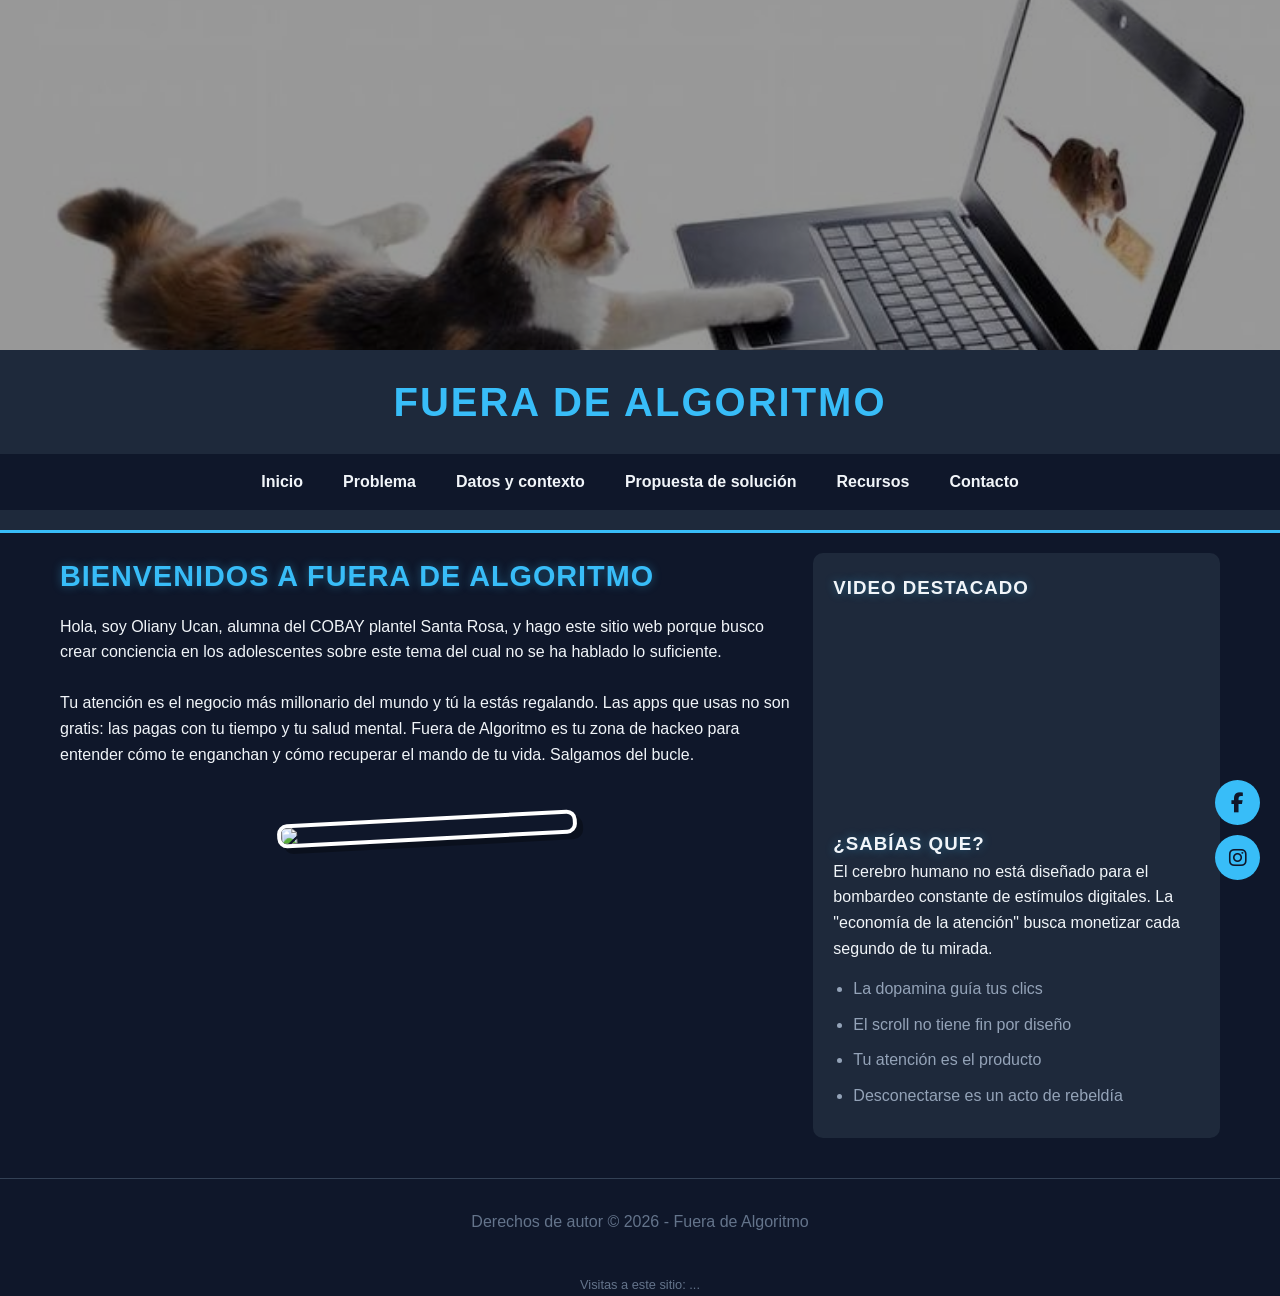
==== index.html @ fe501f83 "Add files via upload" ====
<!DOCTYPE html>
<html lang="es">
<head>
	<meta charset="utf-8">
	<meta name="viewport" content="width=device-width, initial-scale=1">
		<link rel="icon" href= "img/riico.jpg" type="/open-iconc/svg/favicon.png">

	<title>Fuera de Algoritmo</title>
	<link rel="stylesheet" type="text/css" href="css/estilo.css">
	<link rel="stylesheet" href="https://cdnjs.cloudflare.com/ajax/libs/font-awesome/6.5.0/css/all.min.css">
</head>
<body>

<header>
	<section class="slider">
		<div class="slides">
			<div class="slide active">
				<img src="img/banner1.jpg">
			</div>
			<div class="slide">
				<img src="img/banner2.jpg" alt="Salud mental digital">
			</div>
			<div class="slide">
				<img src="img/banner3.jpg" alt="Desconexión total">
			</div>
		</div>
	</section>
	
	<h1>Fuera de Algoritmo</h1>

	<div class="menu-icon" onclick="toggleMenu()">&#9776;</div>
	<nav id="navMenu">
		<ul>
			<li><a href="index.html">Inicio</a></li>
			<li><a href="problema.html">Problema</a></li>
			<li><a href="datos.html">Datos y contexto</a></li>
			<li><a href="solucion.html">Propuesta de solución</a></li>
			<li><a href="recursos.html">Recursos</a></li>
			<li><a href="contacto.html">Contacto</a></li>
		</ul>	
	</nav>
</header>

<div class="container">
	<div class="main-content"> <div class="info-section">
			<div class="info-text">
				<h2>Bienvenidos a Fuera de Algoritmo</h2>
				<p>
					Hola, soy Oliany Ucan, alumna del COBAY plantel Santa Rosa, y hago este sitio web porque busco crear conciencia en los adolescentes sobre este tema del cual no se ha hablado lo suficiente.
				</p>
				<br>
				<p>
					Tu atención es el negocio más millonario del mundo y tú la estás regalando. 
					Las apps que usas no son gratis: las pagas con tu tiempo y tu salud mental. 
					Fuera de Algoritmo es tu zona de hackeo para entender cómo te enganchan y cómo recuperar el mando de tu vida. Salgamos del bucle.
				</p>
			</div>
			<div class="info-image">
				<img src="img/gift1.gif">
			</div>	
		</div>
	</div>

	<div class="sidebar">
		<div class="sidebar-content">
			<div class="video-section">
				<h3>Video destacado</h3>
				<div class="video-container">
					<iframe width="560" height="315" src="https://www.youtube.com/embed/wqQ0L8LKuh4?si=0WkjrzJT1gTw3vVu" title="YouTube video player" frameborder="0" allow="accelerometer; autoplay; clipboard-write; encrypted-media; gyroscope; picture-in-picture; web-share" referrerpolicy="strict-origin-when-cross-origin" allowfullscreen></iframe>						
				</div>
			</div>
			<div class="info-sidebar">
				<h3>¿Sabías que?</h3>
				<p>
					El cerebro humano no está diseñado para el bombardeo constante de estímulos digitales. 
					La "economía de la atención" busca monetizar cada segundo de tu mirada.
				</p>
				<ul>
					<li>La dopamina guía tus clics</li>
					<li>El scroll no tiene fin por diseño</li>
					<li>Tu atención es el producto</li>
					<li>Desconectarse es un acto de rebeldía</li>
				</ul>
			</div>
		</div>
	</div>
</div>

<footer>
	<p>Derechos de autor &copy; 2026 - Fuera de Algoritmo</p>
</footer>

<div class="floating-social"> 
	<a href="#"><i class="fab fa-facebook-f"></i></a>
	<a href="#"><i class="fab fa-instagram"></i></a>
</div>

<div style="text-align: center; margin-top: 10px; color: #64748b; font-size: 0.8rem;">
    Visitas a este sitio: <span id="visits">...</span>
</div>

<script>
    function cb(response) {
        document.getElementById('visits').innerText = response.value;
    }
</script>
<script async src="https://api.countapi.xyz/hit/fueradealgoritmo.com/visits?callback=cb"></script>

<script>
	document.addEventListener("DOMContentLoaded", function() {
		const slides = document.querySelector('.slides');
		if (!slides) return;
		let index = 0;
		const totalSlides = document.querySelectorAll('.slide').length;
		setInterval(() => {
			index = (index + 1) % totalSlides;
			slides.style.transform = `translateX(-${index * 100 }%)`;
		}, 3000);
	});

	function toggleMenu() {
		const navMenu = document.getElementById("navMenu");
		navMenu.classList.toggle("responsive");
	}
</script>

</body>
</html>
---- css/estilo.css ----
* {
    margin: 0;
    padding: 0;
    box-sizing: border-box;
    font-family: 'Segoe UI', Tahoma, Geneva, Verdana, sans-serif;
}

body {
    background-color: #0f172a; /* Azul muy oscuro */
    color: #f1f5f9; /* Blanco grisáceo para no cansar la vista */
    line-height: 1.6;
}

header {
    background-color: #1e293b;
    padding-bottom: 20px;
    text-align: center;
    border-bottom: 3px solid #38bdf8; /* Línea azul neón */
}

h1 {
    margin: 20px 0;
    font-size: 2.5rem;
    text-transform: uppercase;
    letter-spacing: 2px;
    color: #38bdf8;
}

.slider {
    width: 100%;
    overflow: hidden;
    position: relative;
    height: 350px;
}

.slides {
    display: flex;
    transition: transform 0.5s ease-in-out;
    height: 100%;
}

.slide {
    min-width: 100%;
    height: 100%;
}

.slide img {
    width: 100%;
    height: 100%;
    object-fit: cover; 
    filter: brightness(60%);
}

nav {
    background: #0f172a;
    margin-top: 10px;
}

nav ul {
    list-style: none;
    display: flex;
    justify-content: center;
    flex-wrap: wrap;
}

nav ul li a {
    display: block;
    padding: 15px 20px;
    color: #f1f5f9;
    text-decoration: none;
    font-weight: bold;
    transition: 0.3s;
}

nav ul li a:hover {
    color: #38bdf8;
    background: #1e293b;
}

.menu-icon {
    display: none;
    font-size: 30px;
    cursor: pointer;
    color: #38bdf8;
    padding: 10px;
}

.container {
    max-width: 1200px;
    margin: 20px auto;
    display: flex;
    flex-wrap: wrap;
    padding: 0 20px;
    gap: 20px;
}

.main-content {
    flex: 2;
    min-width: 300px;
}

.sidebar {
    flex: 1; 
    min-width: 250px;
    background: #1e293b;
    padding: 20px;
    border-radius: 10px;
}

.info-section {
    display: flex;
    flex-direction: column;
    gap: 20px;
}

.info-text h2 {
    color: #38bdf8;
    margin-bottom: 15px;
    font-size: 1.8rem;
}

.info-image img {
    width: 100%;
    border-radius: 15px;
    border: 2px solid #334155;
}

.video-container {
    position: relative;
    padding-bottom: 56.25%;
    height: 0;
    overflow: hidden;
    margin-bottom: 20px;
}

.video-container iframe {
    position: absolute;
    top: 0;
    left: 0;
    width: 100%;
    height: 100%;
    border-radius: 8px;
}

.info-sidebar ul {
    margin-top: 15px;
    padding-left: 20px;
}

.info-sidebar li {
    margin-bottom: 10px;
    color: #94a3b8;
}

footer {
    background: #0f172a;
    text-align: center;
    padding: 30px;
    margin-top: 40px;
    border-top: 1px solid #334155;
    color: #64748b;
}

.floating-social {
    position: fixed;
    bottom: 20px;
    right: 20px;
    display: flex;
    flex-direction: column;
    gap: 10px;
}

.floating-social a {
    background: #38bdf8;
    color: #0f172a;
    width: 45px;
    height: 45px;
    border-radius: 50%;
    display: flex;
    align-items: center;
    justify-content: center;
    text-decoration: none;
    font-size: 20px;
    transition: 0.3s;
}

.floating-social a:hover {
    transform: scale(1.1);
    background: #fff;
}


h2, h3 {
    text-shadow: 0 0 10px rgba(56, 189, 248, 0.4); 
    font-weight: 800;
    text-transform: uppercase; /* Les da un toque más rudo y directo */
    letter-spacing: 1px;
}

strong {
    color: #38bdf8; 
    font-weight: bold;
}

.info-image img {
    transition: transform 0.3s ease, box-shadow 0.3s ease;
}

.info-image img:hover {
    transform: scale(1.02);
    box-shadow: 0 0 20px rgba(56, 189, 248, 0.3); 
}

button {
    transition: 0.3s;
}

button:hover {
    background-color: #ffffff !important; 
    color: #0f172a !important;
    box-shadow: 0 0 15px #38bdf8;
}

/* --- Ajuste para que los stickers de gatos no sean gigantes --- */
.info-section .info-image {
    width: 100%; /* El contenedor ocupa todo el ancho disponible */
    max-width: 300px; /* <--- ESTA ES LA CLAVE: El sticker nunca medirá más de 300px (como una libreta) */
    margin: 30px auto; /* Centra el sticker y le da espacio arriba y abajo */
    display: flex;
    justify-content: center;
    align-items: center;
}

.info-section .info-image img {
    width: 100%; /* La imagen se adapta al tamaño del contenedor maximo */
    height: auto;
    object-fit: contain; /* Asegura que la imagen no se estire */
    border: 4px solid white; /* Efecto de borde de sticker */
    box-shadow: 6px 6px 0px rgba(0,0,0,0.3); /* Sombra dura de sticker */
    border-radius: 10px;
    transform: rotate(-3deg); /* Inclina un poquito el sticker */
    transition: 0.3s ease; /* Para que al pasar el mouse se mueva suave */
}

/* Un pequeño efecto gracioso para cuando pasen el mouse */
.info-section .info-image img:hover {
    transform: rotate(3deg) scale(1.05); /* Cambia la inclinación y se agranda */
    box-shadow: 8px 8px 0px rgba(56, 189, 248, 0.4); /* Brilla en azul */
}

@media (max-width: 768px) {
    .menu-icon {
        display: block;
    }

    nav {
        display: none; 
        width: 100%;
    }

    nav.responsive {
        display: block;
    }

    nav ul {
        flex-direction: column;
    }

    .container {
        flex-direction: column;
    }
}
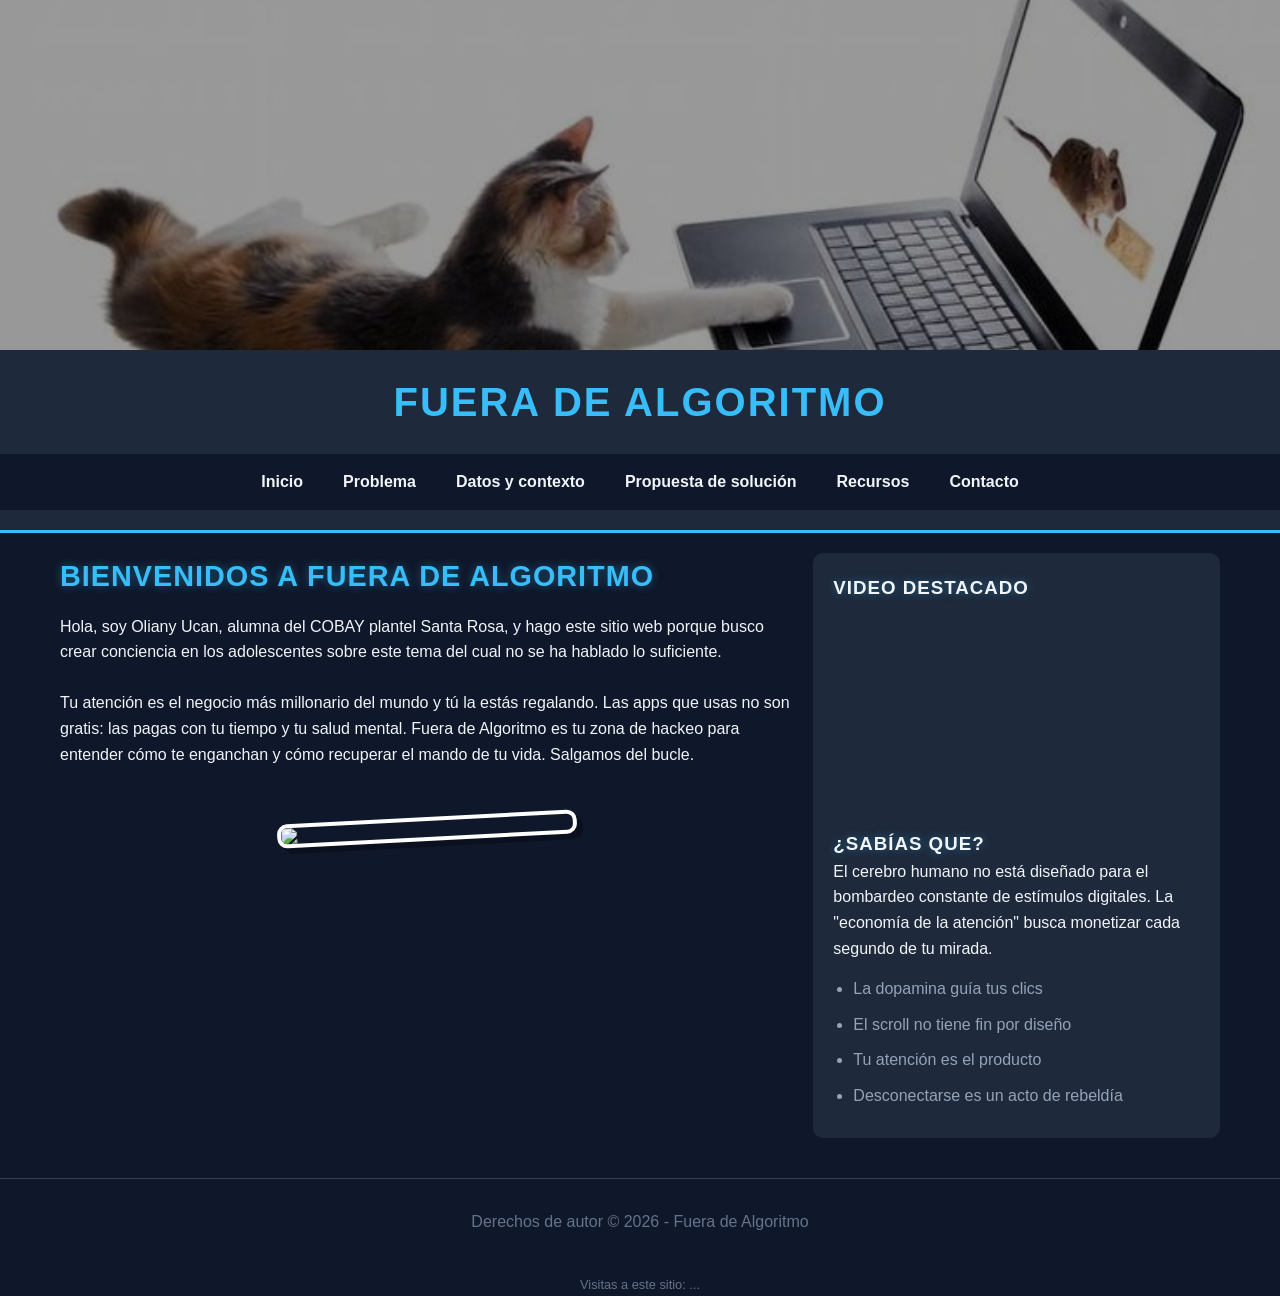
==== commit 78a3cb70: "Add files via upload" ====
--- a/index.html
+++ b/index.html
@@ -4,10 +4,8 @@
 	<meta charset="utf-8">
 	<meta name="viewport" content="width=device-width, initial-scale=1">
 		<link rel="icon" href= "img/riico.jpg" type="/open-iconc/svg/favicon.png">
-
 	<title>Fuera de Algoritmo</title>
 	<link rel="stylesheet" type="text/css" href="css/estilo.css">
-	<link rel="stylesheet" href="https://cdnjs.cloudflare.com/ajax/libs/font-awesome/6.5.0/css/all.min.css">
 </head>
 <body>
 
@@ -90,11 +88,6 @@
 	<p>Derechos de autor &copy; 2026 - Fuera de Algoritmo</p>
 </footer>
 
-<div class="floating-social"> 
-	<a href="#"><i class="fab fa-facebook-f"></i></a>
-	<a href="#"><i class="fab fa-instagram"></i></a>
-</div>
-
 <div style="text-align: center; margin-top: 10px; color: #64748b; font-size: 0.8rem;">
     Visitas a este sitio: <span id="visits">...</span>
 </div>
@@ -104,8 +97,6 @@
         document.getElementById('visits').innerText = response.value;
     }
 </script>
-<script async src="https://api.countapi.xyz/hit/fueradealgoritmo.com/visits?callback=cb"></script>
-
 <script>
 	document.addEventListener("DOMContentLoaded", function() {
 		const slides = document.querySelector('.slides');
